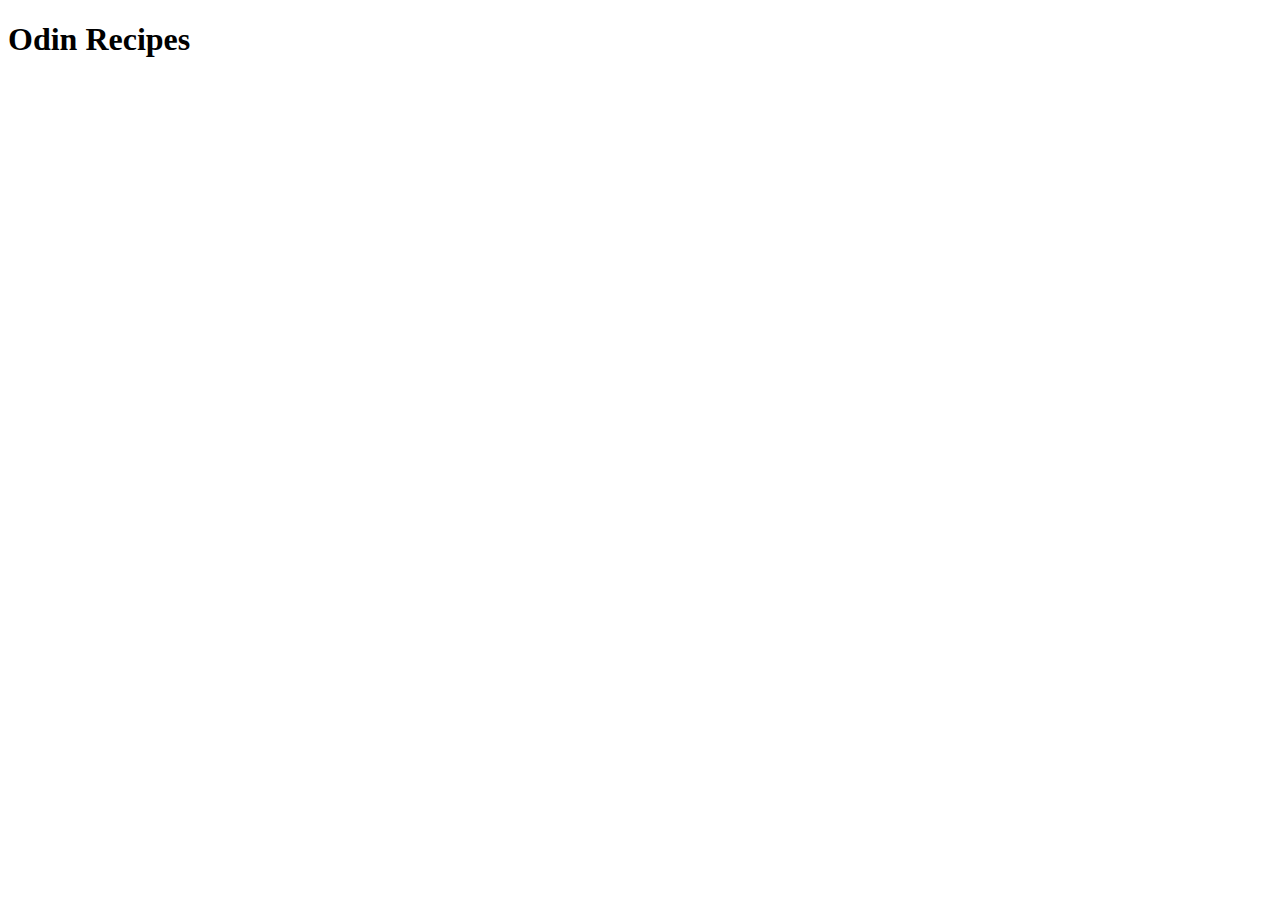
==== index.html @ 2d916f48 "chore: add initial project structure with boilerplate HTML" ====
<!DOCTYPE html>
<html lang="en">
<head>
    <meta charset="UTF-8">
    <meta name="viewport" content="width=device-width, initial-scale=1.0">
    <title>Best Recipes in the World!</title>
</head>
<body>
    <h1>Odin Recipes</h1>
</body>
</html>
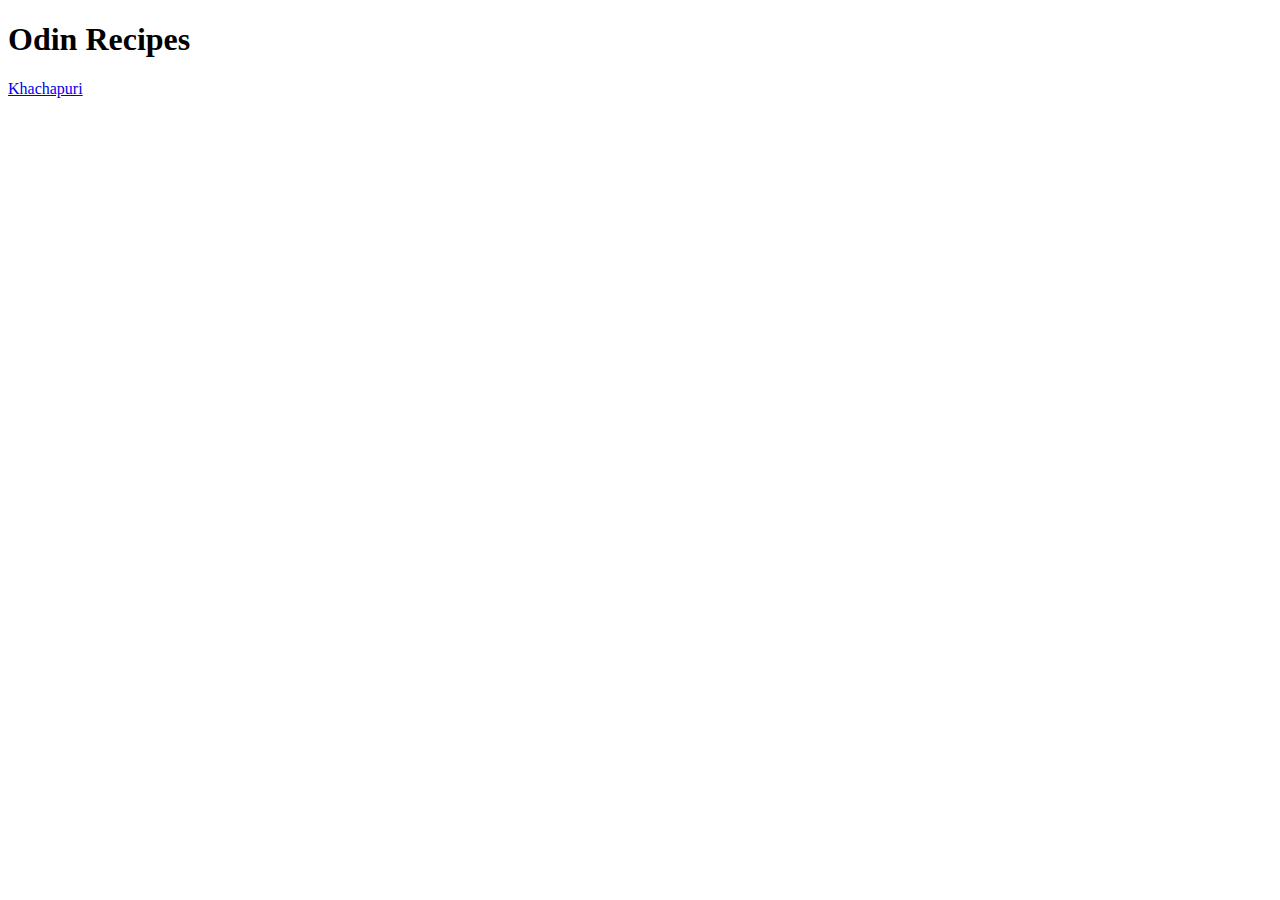
==== commit 0e55bed1: "fix: correct Xachapuri to Khacapuri" ====
--- a/index.html
+++ b/index.html
@@ -7,5 +7,6 @@
 </head>
 <body>
     <h1>Odin Recipes</h1>
+    <a href="./recipes/Khachapuri.html">Khachapuri</a>
 </body>
 </html>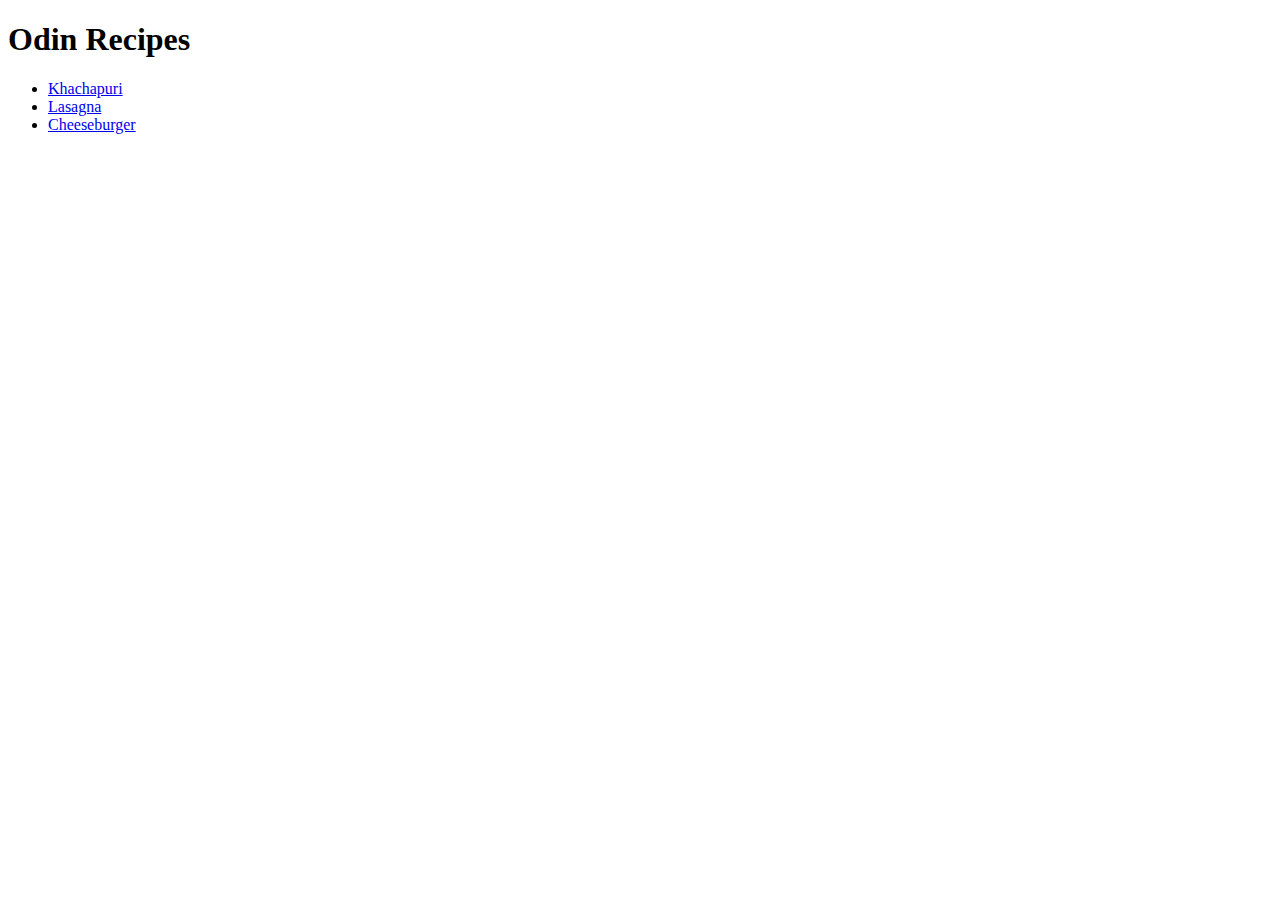
==== commit b41cb3b1: "feat: add unordered list of ingredients to homepage" ====
--- a/index.html
+++ b/index.html
@@ -7,6 +7,12 @@
 </head>
 <body>
     <h1>Odin Recipes</h1>
-    <a href="./recipes/Khachapuri.html">Khachapuri</a>
+    <ul>
+        <li><a href="./recipes/Khachapuri.html">Khachapuri</a></li>
+        <li><a href="./recipes/lasagna.html">Lasagna</a></li>
+        <li><a href="./recipes/cheeseburger.html">Cheeseburger</a></li>
+    </ul>
+    
+    
 </body>
 </html>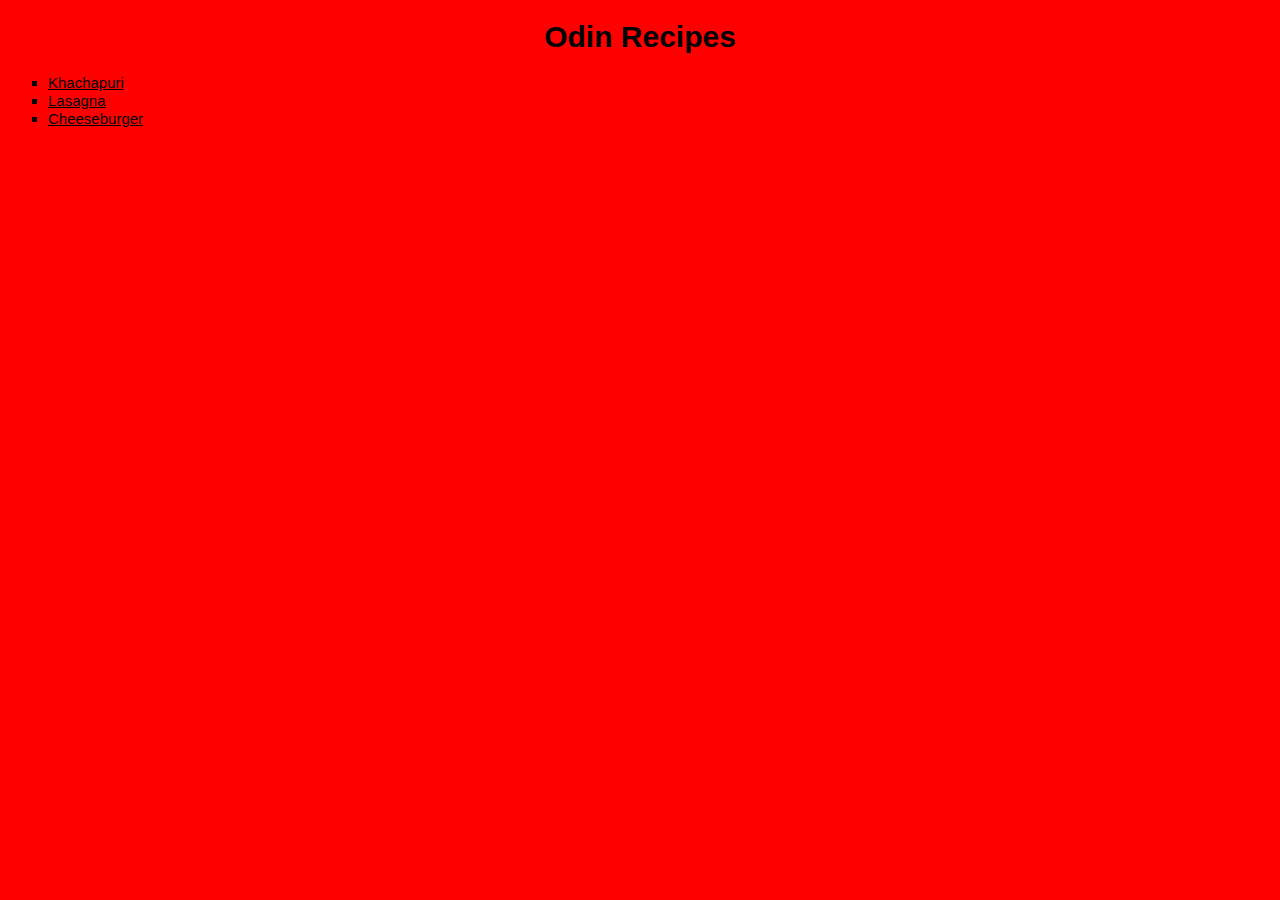
==== commit a1f4d879: "Feat:Added a bit of style to every page" ====
--- a/index.html
+++ b/index.html
@@ -4,13 +4,14 @@
     <meta charset="UTF-8">
     <meta name="viewport" content="width=device-width, initial-scale=1.0">
     <title>Best Recipes in the World!</title>
+    <link rel="stylesheet" href="./Styles/index.css">
 </head>
 <body>
-    <h1>Odin Recipes</h1>
-    <ul>
-        <li><a href="./recipes/Khachapuri.html">Khachapuri</a></li>
-        <li><a href="./recipes/lasagna.html">Lasagna</a></li>
-        <li><a href="./recipes/cheeseburger.html">Cheeseburger</a></li>
+    <h1 class="main-text">Odin Recipes</h1>
+    <ul class="food-list">
+        <li><a href="./recipes/Khachapuri.html" class="list-item">Khachapuri</a></li>
+        <li><a href="./recipes/lasagna.html" class="list-item">Lasagna</a></li>
+        <li><a href="./recipes/cheeseburger.html" class="list-item">Cheeseburger</a></li>
     </ul>
     
     
--- a/Styles/index.css
+++ b/Styles/index.css
@@ -0,0 +1,19 @@
+body {
+    background-color: rgba(255, 0, 0, 20);
+}
+
+.main-text{
+    text-align: center;
+    font-family: "Arial", "Verdana", "Tahoma", "Trebuchet MS";
+    font-size: 30px;
+}
+
+.food-list{
+    list-style-type: square;
+
+}
+.list-item{
+    font-size: 15px;
+    font-family: "Arial", "Verdana", "Tahoma", "Trebuchet MS";
+    color: black;
+}